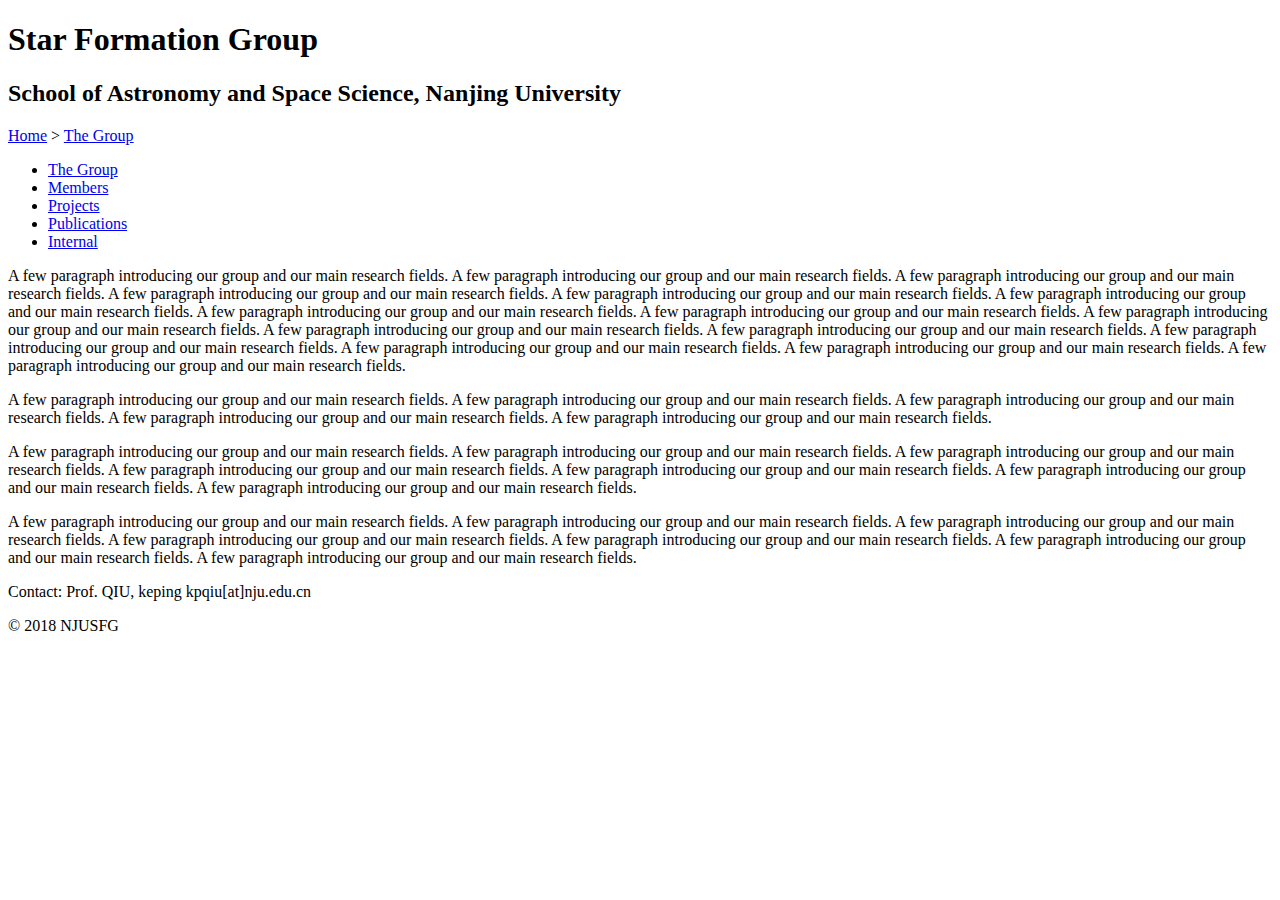
==== persons/hubo/index.html @ f7b5ad5e "test for personal page directory structure" ====
<!DOCTYPE HTML>
<html>
    <head>
        <meta charset="utf-8">
        <title>Star formation Group</title>
        <link rel="stylesheet" type="text/css" href="css/style.css">
    </head>
    <body>
        <div id="header">
            <h1>Star Formation Group</h1>
            <h2>School of Astronomy and Space Science, Nanjing University</h2>
        </div>

        <div id="route">
            <a href="index.html">Home</a> > <a href="index.html">The Group</a>
        </div>

        <div class="clearfix">
        <div class="column nav">
            <ul>
                <li><a href="index.html">The Group</a></li>
                <li><a href="members.html">Members</a></li>
                <li><a href="projects.html">Projects</a></li>
                <li><a href="publications.html">Publications</a></li>
                <li><a href="internal.html">Internal</a></li>
            </ul>
        </div>

        <div class="column content">
            <p>A few paragraph introducing our group and our main research fields. A few paragraph introducing our group and our main research fields. A few paragraph introducing our group and our main research fields. A few paragraph introducing our group and our main research fields. A few paragraph introducing our group and our main research fields. A few paragraph introducing our group and our main research fields. A few paragraph introducing our group and our main research fields. A few paragraph introducing our group and our main research fields. A few paragraph introducing our group and our main research fields. A few paragraph introducing our group and our main research fields. A few paragraph introducing our group and our main research fields. A few paragraph introducing our group and our main research fields. A few paragraph introducing our group and our main research fields. A few paragraph introducing our group and our main research fields. A few paragraph introducing our group and our main research fields. </p>

            <p>A few paragraph introducing our group and our main research fields. A few paragraph introducing our group and our main research fields. A few paragraph introducing our group and our main research fields. A few paragraph introducing our group and our main research fields. A few paragraph introducing our group and our main research fields.</p> 

            <p>A few paragraph introducing our group and our main research fields. A few paragraph introducing our group and our main research fields. A few paragraph introducing our group and our main research fields. A few paragraph introducing our group and our main research fields. A few paragraph introducing our group and our main research fields. A few paragraph introducing our group and our main research fields. A few paragraph introducing our group and our main research fields. </p>

            <p>A few paragraph introducing our group and our main research fields. A few paragraph introducing our group and our main research fields. A few paragraph introducing our group and our main research fields. A few paragraph introducing our group and our main research fields. A few paragraph introducing our group and our main research fields. A few paragraph introducing our group and our main research fields. A few paragraph introducing our group and our main research fields. </p>


        </div>
        </div>

        <footer>
            <p id="contact">
            Contact: 
            Prof. QIU, keping
            kpqiu[at]nju.edu.cn
            </p>
            <p id="copyright">© 2018 NJUSFG</p>

        </footer>
    </body>
</html>
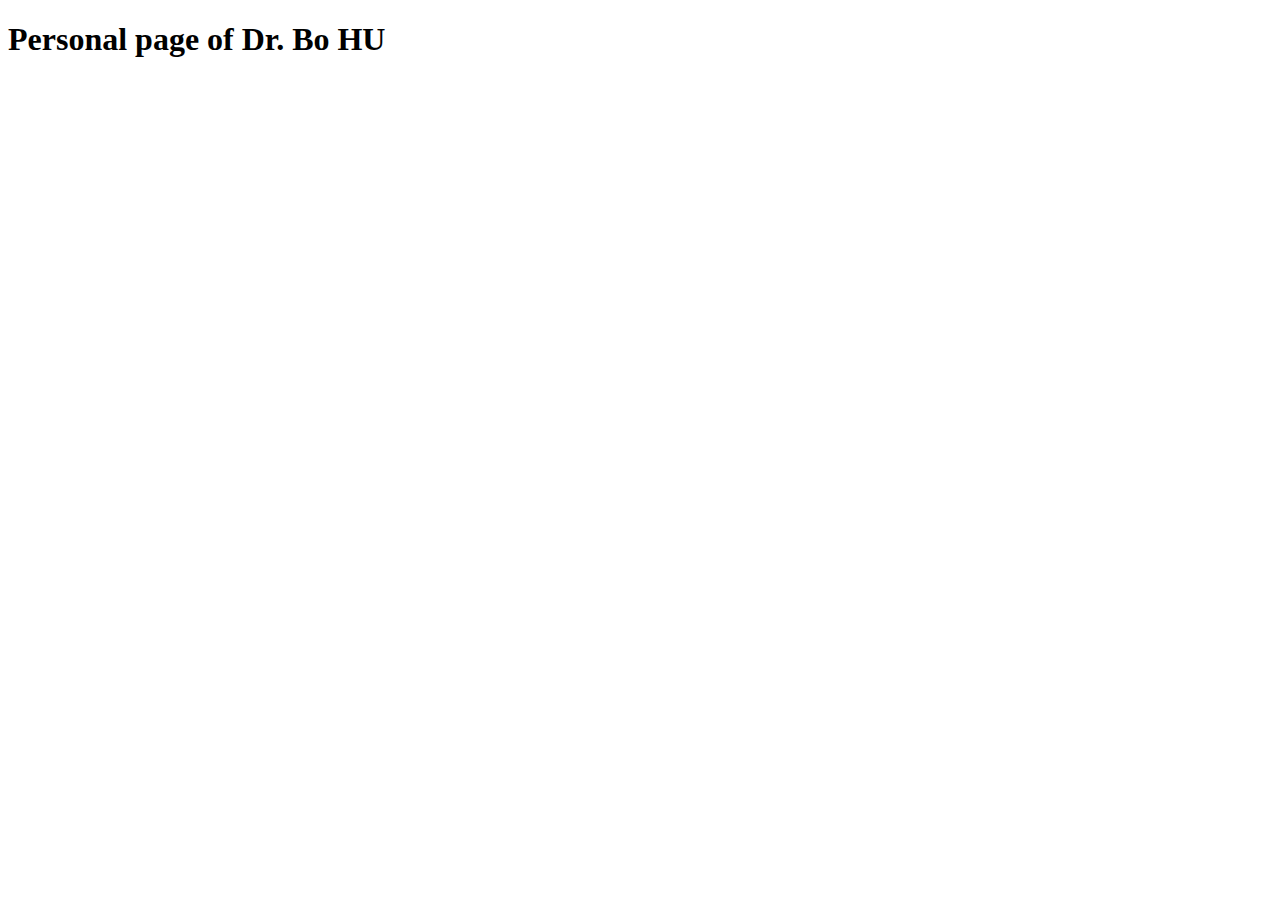
==== commit f7560d92: "test for personal page directory structure" ====
--- a/persons/hubo/index.html
+++ b/persons/hubo/index.html
@@ -2,51 +2,10 @@
 <html>
     <head>
         <meta charset="utf-8">
-        <title>Star formation Group</title>
+        <title>Hu Bo</title>
         <link rel="stylesheet" type="text/css" href="css/style.css">
     </head>
     <body>
-        <div id="header">
-            <h1>Star Formation Group</h1>
-            <h2>School of Astronomy and Space Science, Nanjing University</h2>
-        </div>
-
-        <div id="route">
-            <a href="index.html">Home</a> > <a href="index.html">The Group</a>
-        </div>
-
-        <div class="clearfix">
-        <div class="column nav">
-            <ul>
-                <li><a href="index.html">The Group</a></li>
-                <li><a href="members.html">Members</a></li>
-                <li><a href="projects.html">Projects</a></li>
-                <li><a href="publications.html">Publications</a></li>
-                <li><a href="internal.html">Internal</a></li>
-            </ul>
-        </div>
-
-        <div class="column content">
-            <p>A few paragraph introducing our group and our main research fields. A few paragraph introducing our group and our main research fields. A few paragraph introducing our group and our main research fields. A few paragraph introducing our group and our main research fields. A few paragraph introducing our group and our main research fields. A few paragraph introducing our group and our main research fields. A few paragraph introducing our group and our main research fields. A few paragraph introducing our group and our main research fields. A few paragraph introducing our group and our main research fields. A few paragraph introducing our group and our main research fields. A few paragraph introducing our group and our main research fields. A few paragraph introducing our group and our main research fields. A few paragraph introducing our group and our main research fields. A few paragraph introducing our group and our main research fields. A few paragraph introducing our group and our main research fields. </p>
-
-            <p>A few paragraph introducing our group and our main research fields. A few paragraph introducing our group and our main research fields. A few paragraph introducing our group and our main research fields. A few paragraph introducing our group and our main research fields. A few paragraph introducing our group and our main research fields.</p> 
-
-            <p>A few paragraph introducing our group and our main research fields. A few paragraph introducing our group and our main research fields. A few paragraph introducing our group and our main research fields. A few paragraph introducing our group and our main research fields. A few paragraph introducing our group and our main research fields. A few paragraph introducing our group and our main research fields. A few paragraph introducing our group and our main research fields. </p>
-
-            <p>A few paragraph introducing our group and our main research fields. A few paragraph introducing our group and our main research fields. A few paragraph introducing our group and our main research fields. A few paragraph introducing our group and our main research fields. A few paragraph introducing our group and our main research fields. A few paragraph introducing our group and our main research fields. A few paragraph introducing our group and our main research fields. </p>
-
-
-        </div>
-        </div>
-
-        <footer>
-            <p id="contact">
-            Contact: 
-            Prof. QIU, keping
-            kpqiu[at]nju.edu.cn
-            </p>
-            <p id="copyright">© 2018 NJUSFG</p>
-
-        </footer>
+        <h1>Personal page of Dr. Bo HU</h1>
     </body>
 </html>
